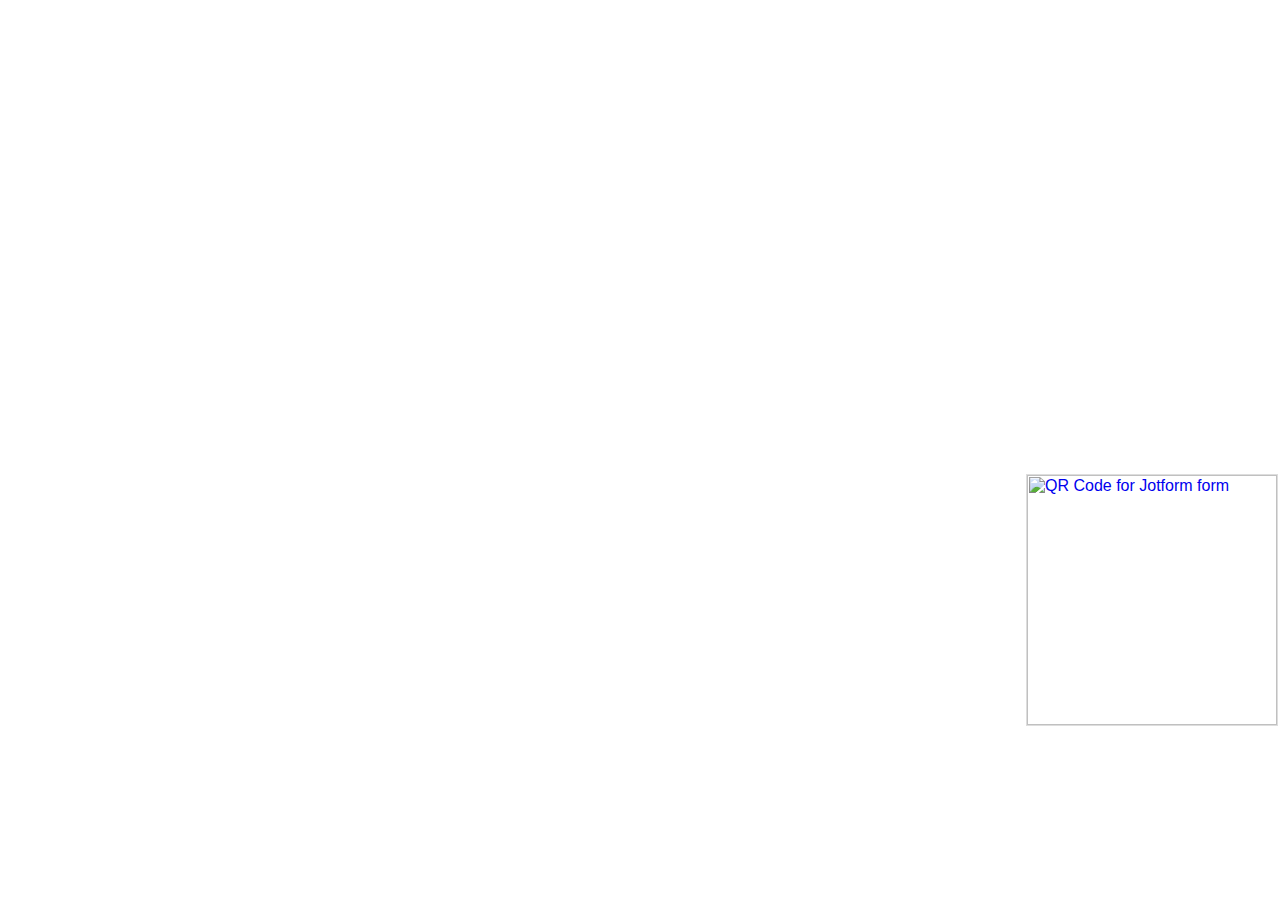
==== index.html @ 80ddbf93 "jotform-solution" ====
<html>
  <head>
    <!-- 01 Mapbox dependencies -->
    <script src="https://api.tiles.mapbox.com/mapbox-gl-js/v1.13.0/mapbox-gl.js"></script>
    <link
      href="https://api.tiles.mapbox.com/mapbox-gl-js/v1.13.0/mapbox-gl.css"
      rel="stylesheet"
    />

    <!-- 02 deck.gl dependencies -->
    <script src="https://unpkg.com/deck.gl@^8.8.0/dist.min.js"></script>

    <!-- jotform -->
    <script src="https://js.jotform.com/JotForm.js"></script>

    <!-- 03 connection to style.css -->
    <link rel="stylesheet" href="./style.css" />
    <title>test-jotform</title>
  </head>

  <body>
    <!-- panel and hover tooltip that update by map interaction -->
    <tooltip id="panel"></tooltip>
    <!-- map container that map.js points towards -->
    <div class="grid grid-column">
      <div id="map"></div>
      <div class="form-container grid grid-row-even">
        <div class="form-iframe">
          <script
            type="text/javascript"
            src="https://form.jotform.com/jsform/223046917466057"
          ></script>
        </div>
        <a
          class="qr-code"
          href="https://form.jotform.com/223046917466057"
          rel="no-follow"
          ><img
            src="https://www.jotform.com/uploads/McGlashan_Niko/form_files/223046917466057_1667351559_qrcode_muse.png"
            width="100%"
            alt="QR Code for Jotform form"
        /></a>
      </div>
    </div>
    <!-- 04 connection to map.js -->
    <script src="./map.js"></script>
  </body>
</html>
---- style.css ----
body {
    margin: 0;
    padding: 0;
    font-family: "Franklin Gothic", "Arial Narrow", Arial, sans-serif;
    overflow: hidden;
}

#map {
    width: 100%;
    height: 100%;
    display: inline-block;
}

#panel {
    position: absolute;
    top: 1rem;
    left: 1rem;
    padding: 10px;
    background: black;
    color: white;
    z-index: 1;
    font-family: Helvetica, sans-serif;
    transition: 0.5s ease-in-out;
    opacity: 0;
    width: 25%;
}

#exit {
    cursor: pointer;
    margin-bottom: 1rem;
    padding: 0.35rem;
    float: right;
}

img {
    border: 1px solid #ddd;
    width: 250px;
}

#popup {
    position: absolute;
    top: 0;
    left: 0;
    width: 100%;
    height: 100%;
    background-color: rgba(0, 0, 0, 0.5);
    z-index: 1000;
    display: flex;
    justify-content: center;
    align-items: center;
    flex-direction: row;
    color: white;
    font-size: 2rem;
    padding: 1rem;
    font-weight: bold;
    text-align: center;
    padding: 1rem;
    cursor: pointer;
    flex-wrap: wrap;
    overflow: scroll;

}

#popup img {
    margin: 2rem;
    width: 500px;
}

.form-iframe {
    width: 20vw;
    overflow: hidden;
    display: inline-block;
}



.grid {
    display: grid;

}

.grid-column {
    grid-template-columns: 1fr auto;
}

.grid-row-even {
    grid-template-rows: 1fr 1fr;
    justify-items: center;
    gap: 3rem;
}

.form-container {
    height: 100vh;
}

@media screen and (max-width: 1000px) {

    body {
        border: 2px solid red;
        height: 100%;
        overflow: scroll;
    }

    #map {
        width: 100%;
        height: 80vh;
        display: inline-block;
    }

    .grid-column {
        grid-template-rows: auto auto;
        grid-template-columns: none;
        height: 100%;
    }

    .grid-row-even {
        grid-template-columns: 1fr;
        justify-items: center;
        gap: none;
        display: block;
    }


    .form-iframe {
        width: 100%;
        height: fit-content;
        overflow: hidden;
        display: inline-block;
    }

    .qr-code {
        display: none;
    }

}
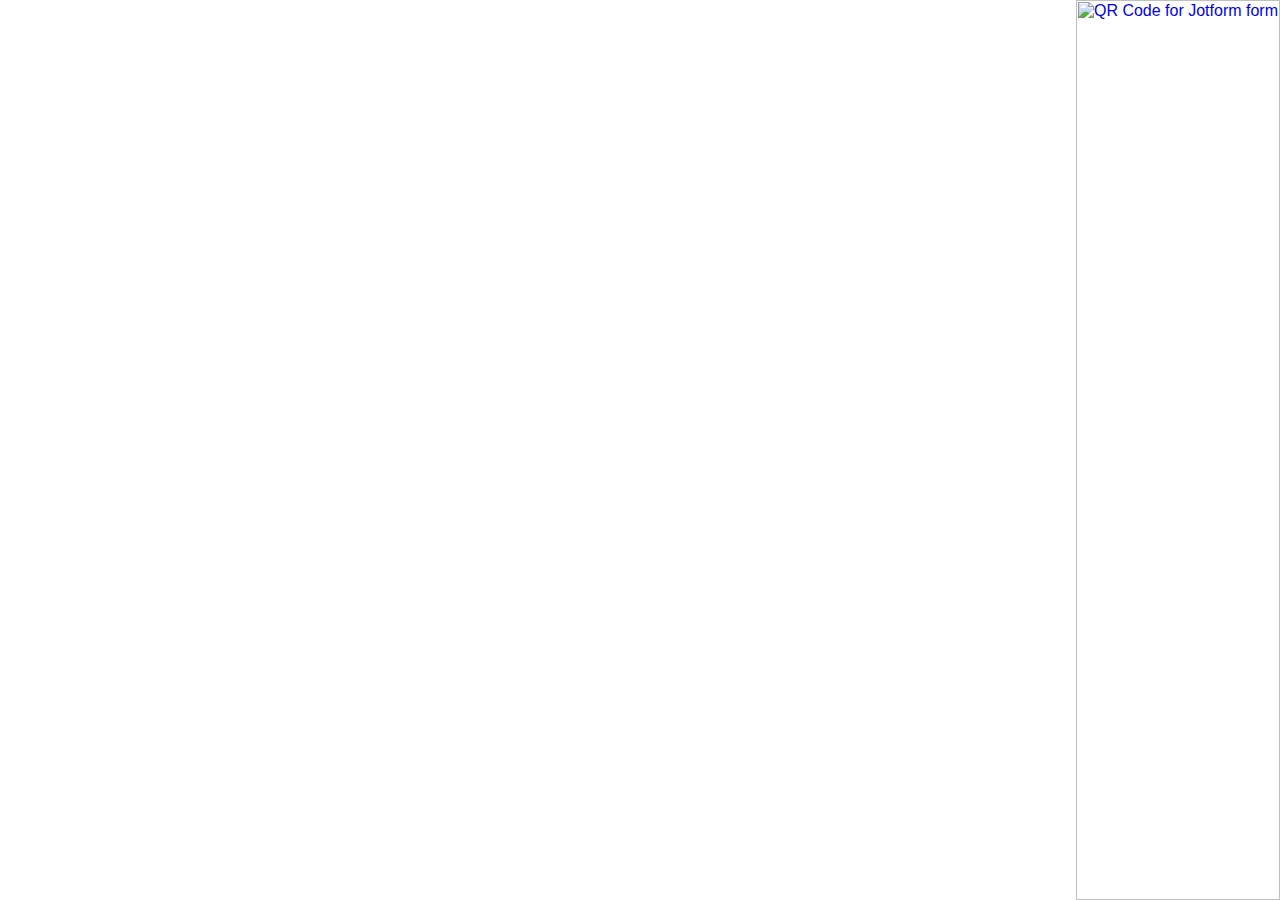
==== commit 8a4f74ff: "fix submit button" ====
--- a/index.html
+++ b/index.html
@@ -24,7 +24,7 @@
     <!-- map container that map.js points towards -->
     <div class="grid grid-column">
       <div id="map"></div>
-      <div class="form-container grid grid-row-even">
+      <div class="form-container">
         <div class="form-iframe">
           <script
             type="text/javascript"
--- a/style.css
+++ b/style.css
@@ -1,3 +1,24 @@
+::-webkit-scrollbar {
+    width: 8px;
+}
+
+/* Track */
+::-webkit-scrollbar-track {
+    background: #f1f1f100;
+}
+
+/* Handle */
+::-webkit-scrollbar-thumb {
+    background: rgb(58, 63, 68);
+    border-radius: 20px;
+
+}
+
+/* Handle on hover */
+::-webkit-scrollbar-thumb:hover {
+    background: #555;
+}
+
 body {
     margin: 0;
     padding: 0;
@@ -33,7 +54,6 @@
 }
 
 img {
-    border: 1px solid #ddd;
     width: 250px;
 }
 
@@ -66,13 +86,6 @@
     width: 500px;
 }
 
-.form-iframe {
-    width: 20vw;
-    overflow: hidden;
-    display: inline-block;
-}
-
-
 
 .grid {
     display: grid;
@@ -84,19 +97,34 @@
 }
 
 .grid-row-even {
-    grid-template-rows: 1fr 1fr;
+    grid-template-rows: auto;
     justify-items: center;
-    gap: 3rem;
+    gap: 1rem;
 }
 
 .form-container {
     height: 100vh;
+    width: 100%;
+    overflow: scroll;
 }
+
+.form-iframe {
+    width: 100%;
+    height: auto;
+    overflow: scroll;
+    overflow-x: hidden;
+}
+
+.qr-code img {
+    /* display: none; */
+    width: 100%;
+    height: auto
+}
+
 
 @media screen and (max-width: 1000px) {
 
     body {
-        border: 2px solid red;
         height: 100%;
         overflow: scroll;
     }
@@ -128,8 +156,6 @@
         display: inline-block;
     }
 
-    .qr-code {
-        display: none;
-    }
+
 
 }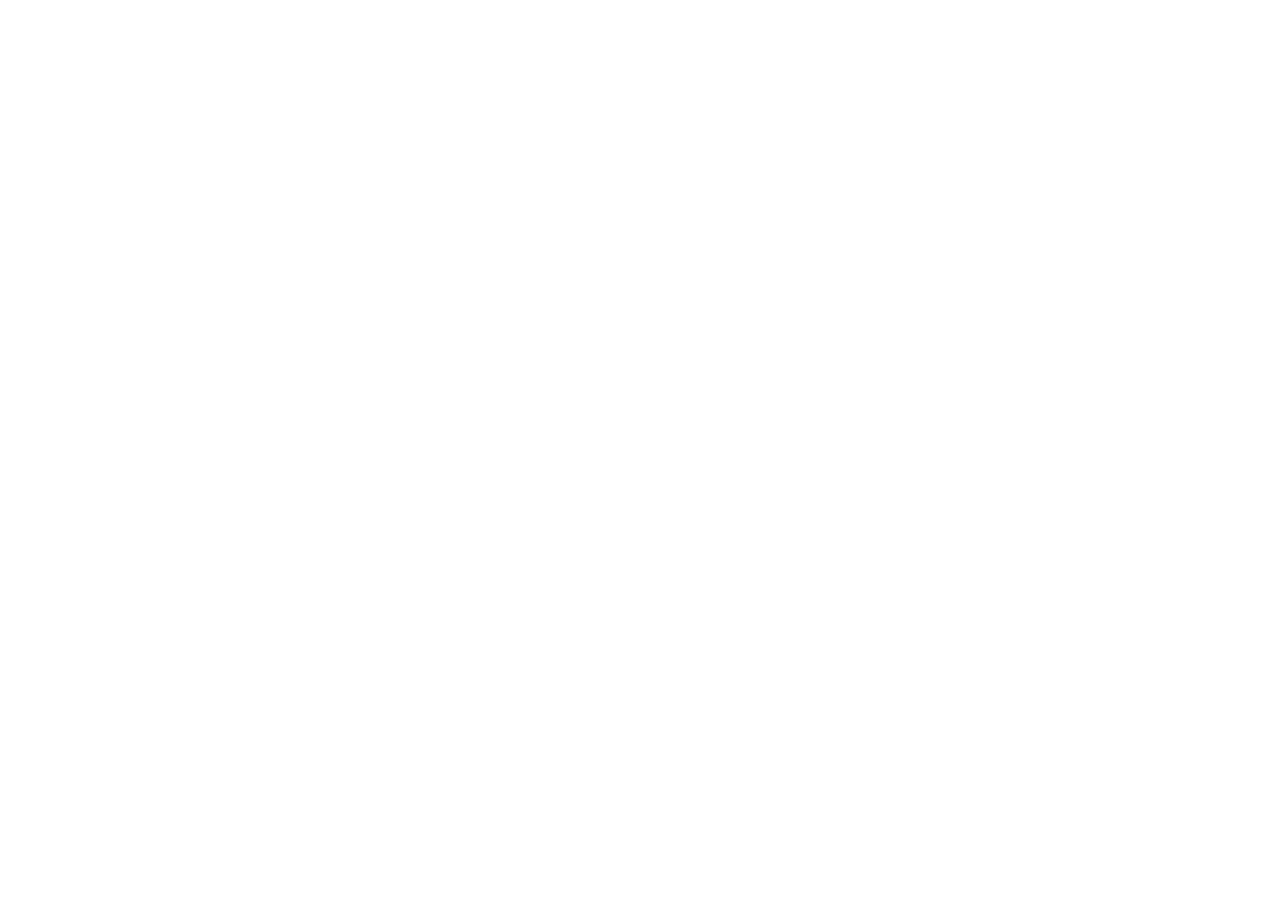
==== commit 23ceb00b: "two page layout" ====
--- a/index.html
+++ b/index.html
@@ -10,39 +10,18 @@
     <!-- 02 deck.gl dependencies -->
     <script src="https://unpkg.com/deck.gl@^8.8.0/dist.min.js"></script>
 
-    <!-- jotform -->
+    <!-- 03 jotform -->
     <script src="https://js.jotform.com/JotForm.js"></script>
 
-    <!-- 03 connection to style.css -->
+    <!-- 04 connection to style.css -->
     <link rel="stylesheet" href="./style.css" />
     <title>test-jotform</title>
   </head>
 
   <body>
-    <!-- panel and hover tooltip that update by map interaction -->
-    <tooltip id="panel"></tooltip>
     <!-- map container that map.js points towards -->
-    <div class="grid grid-column">
-      <div id="map"></div>
-      <div class="form-container">
-        <div class="form-iframe">
-          <script
-            type="text/javascript"
-            src="https://form.jotform.com/jsform/223046917466057"
-          ></script>
-        </div>
-        <a
-          class="qr-code"
-          href="https://form.jotform.com/223046917466057"
-          rel="no-follow"
-          ><img
-            src="https://www.jotform.com/uploads/McGlashan_Niko/form_files/223046917466057_1667351559_qrcode_muse.png"
-            width="100%"
-            alt="QR Code for Jotform form"
-        /></a>
-      </div>
-    </div>
-    <!-- 04 connection to map.js -->
+    <div id="map"></div>
+    <!-- 05 connection to map.js -->
     <script src="./map.js"></script>
   </body>
 </html>
--- a/style.css
+++ b/style.css
@@ -1,161 +1,131 @@
-::-webkit-scrollbar {
-    width: 8px;
-}
-
-/* Track */
-::-webkit-scrollbar-track {
-    background: #f1f1f100;
-}
-
-/* Handle */
-::-webkit-scrollbar-thumb {
-    background: rgb(58, 63, 68);
-    border-radius: 20px;
-
-}
-
-/* Handle on hover */
-::-webkit-scrollbar-thumb:hover {
-    background: #555;
-}
-
 body {
     margin: 0;
-    padding: 0;
-    font-family: "Franklin Gothic", "Arial Narrow", Arial, sans-serif;
     overflow: hidden;
+    font-family: Arial, Helvetica, sans-serif;
 }
 
 #map {
-    width: 100%;
-    height: 100%;
+    width: 100vw;
+    height: 100vh;
     display: inline-block;
 }
 
-#panel {
-    position: absolute;
-    top: 1rem;
-    left: 1rem;
-    padding: 10px;
-    background: black;
-    color: white;
-    z-index: 1;
-    font-family: Helvetica, sans-serif;
-    transition: 0.5s ease-in-out;
-    opacity: 0;
-    width: 25%;
+#form {
+    width: 100%;
+    display: inline-block;
 }
 
-#exit {
-    cursor: pointer;
-    margin-bottom: 1rem;
-    padding: 0.35rem;
-    float: right;
-}
 
-img {
-    width: 250px;
-}
-
-#popup {
-    position: absolute;
+#image-gallery {
+    position: fixed;
     top: 0;
     left: 0;
     width: 100%;
     height: 100%;
     background-color: rgba(0, 0, 0, 0.5);
-    z-index: 1000;
+    z-index: 1;
     display: flex;
     justify-content: center;
     align-items: center;
     flex-direction: row;
-    color: white;
     font-size: 2rem;
-    padding: 1rem;
-    font-weight: bold;
-    text-align: center;
-    padding: 1rem;
     cursor: pointer;
     flex-wrap: wrap;
-    overflow: scroll;
-
+    overflow: auto;
 }
 
-#popup img {
-    margin: 2rem;
-    width: 500px;
+#image-gallery-text,
+#current-location-text {
+    color: white;
+    background-color: black;
+    padding: 1rem;
+}
+
+#image-gallery-text {
+    /* add border radius to only bottom corners */
+    border-bottom-left-radius: 1rem;
+    border-bottom-right-radius: 1rem;
 }
 
 
-.grid {
-    display: grid;
-
+#location-button {
+    position: absolute;
+    top: 1rem;
+    left: 1rem;
+    padding: 1rem;
+    background: black;
+    color: white;
+    cursor: pointer;
+    border-radius: 10rem;
 }
 
-.grid-column {
-    grid-template-columns: 1fr auto;
+#next-button {
+    position: absolute;
+    top: 1rem;
+    right: 1rem;
+    padding: 1rem;
+    background: black;
+    color: white;
+    cursor: pointer;
+    border-radius: 10rem;
 }
 
-.grid-row-even {
-    grid-template-rows: auto;
-    justify-items: center;
-    gap: 1rem;
+#next-button:hover,
+#location-button:hover {
+    color: black;
+    background: white;
 }
 
-.form-container {
-    height: 100vh;
-    width: 100%;
-    overflow: scroll;
+#see-map {
+    display: inline-block;
+    background-color: black;
+    color: white;
+    padding: 1rem;
+    border-radius: 3rem;
+    float: right;
+    margin: 1rem;
 }
 
-.form-iframe {
-    width: 100%;
-    height: auto;
-    overflow: scroll;
-    overflow-x: hidden;
-}
 
-.qr-code img {
-    /* display: none; */
-    width: 100%;
-    height: auto
-}
 
 
 @media screen and (max-width: 1000px) {
 
     body {
-        height: 100%;
-        overflow: scroll;
+        overflow-y: auto;
     }
 
     #map {
-        width: 100%;
-        height: 80vh;
-        display: inline-block;
+        width: 100vw;
+        height: 100vh;
     }
 
-    .grid-column {
-        grid-template-rows: auto auto;
-        grid-template-columns: none;
-        height: 100%;
-    }
-
-    .grid-row-even {
-        grid-template-columns: 1fr;
-        justify-items: center;
-        gap: none;
-        display: block;
+    #form {
+        width: 100%;
     }
 
 
-    .form-iframe {
+    #image-gallery img {
         width: 100%;
-        height: fit-content;
-        overflow: hidden;
-        display: inline-block;
+    }
+
+    #next-button {
+        left: 1rem;
+        top: 8vh;
+        right: auto
     }
 
 
-
+    #next-button,
+    #location-button,
+    #current-location-text {
+        font-size: 3rem;
+        padding: 2rem;
+        -webkit-user-select: none;
+        /* Safari */
+        -ms-user-select: none;
+        /* IE 10 and IE 11 */
+        user-select: none;
+        /* Standard syntax */
+    }
 }